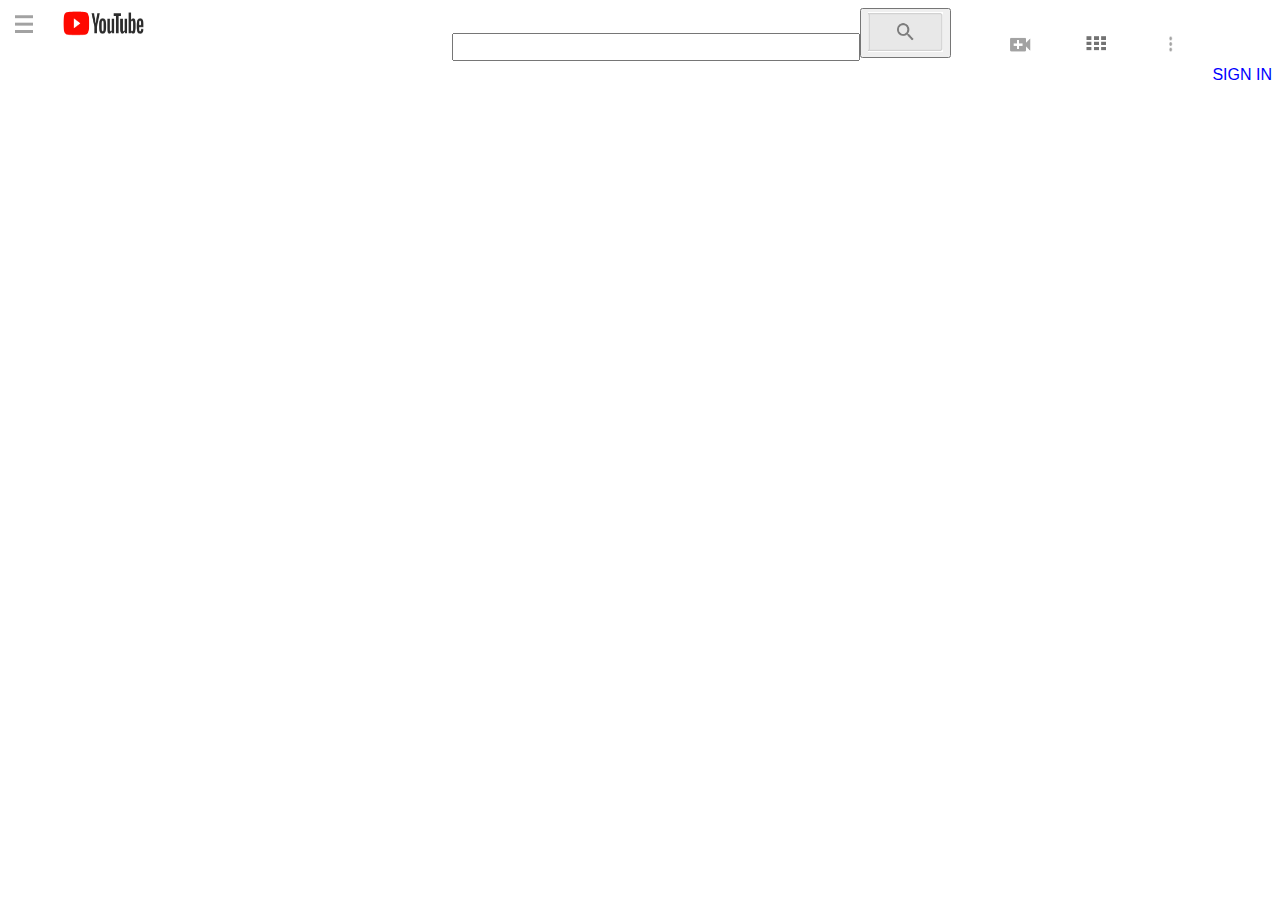
==== youtube.html @ cbfb93bb "Added a navigation bar" ====
<!DOCTYPE html>
<html>
    <head>
        <title>Youtube</title>
        <link rel = "stylesheet" type = "text/css" href ="youtube.css">

    </head>
    <body>
        <div class = "navbar">
            <div class = "leftnavbar">
                <a class = "burger" href = "#"><img src = "Media/sidebar.png"></a>
                <a class= "logo"href = "#"><img src = "Media/Logo.png"></a>
            </div>

            <div class = "centernavbar">
               <div class = "searchbar"><form><input type= "text"><a href ="#"><button class = "search-button"><img class="search-icon" src ="Media/search_icon.png"></button></a></form></div>
               
            </div>
            <div class= "rightnavbar">
                <a href = "#"><img src= "Media/start_video.png"></a>
                <a href = "#"><img src= "Media/Apps.png"></a>
                <a href = "#"><img src = "Media/options.png"></a>
                <a class = "sign-in-button" href = "#">SIGN IN</a>
            </div>
        </div>
        <script src = "youtube.js"></script>
    </body>
</html>
---- youtube.css ----
.navbar,form,.rightnavbar,.leftnavbar{
    display: inline;
    vertical-align: top;
}

form input{
    height: 22px;
    width: 400px;
}
.rightnavbar {
    
    float:right;
}

.search-icon{
    height:40px;
    width: 75px;
}
.search-button{
    height: 50px;
}

.centernavbar,.searchbar{
    display: inline;
    margin-left:150px;
}
.sign-in-button:visited, .sign-in-button{
    position:relative;
    top: 0;
    right: 0;
    color: blue;
    text-decoration: none;
    font-weight: 500;
    font-family: Arial, Helvetica, sans-serif;
    padding-bottom: 50px;

}

.rightnavbar a img{
    margin: 24px;
    height:24px;
    width:24px;

}

.logo img{
    height: 30px;
    width:86px;
}
.burger img {
    margin-right: 20px;
    height: 30px;
    width: 30px;
}
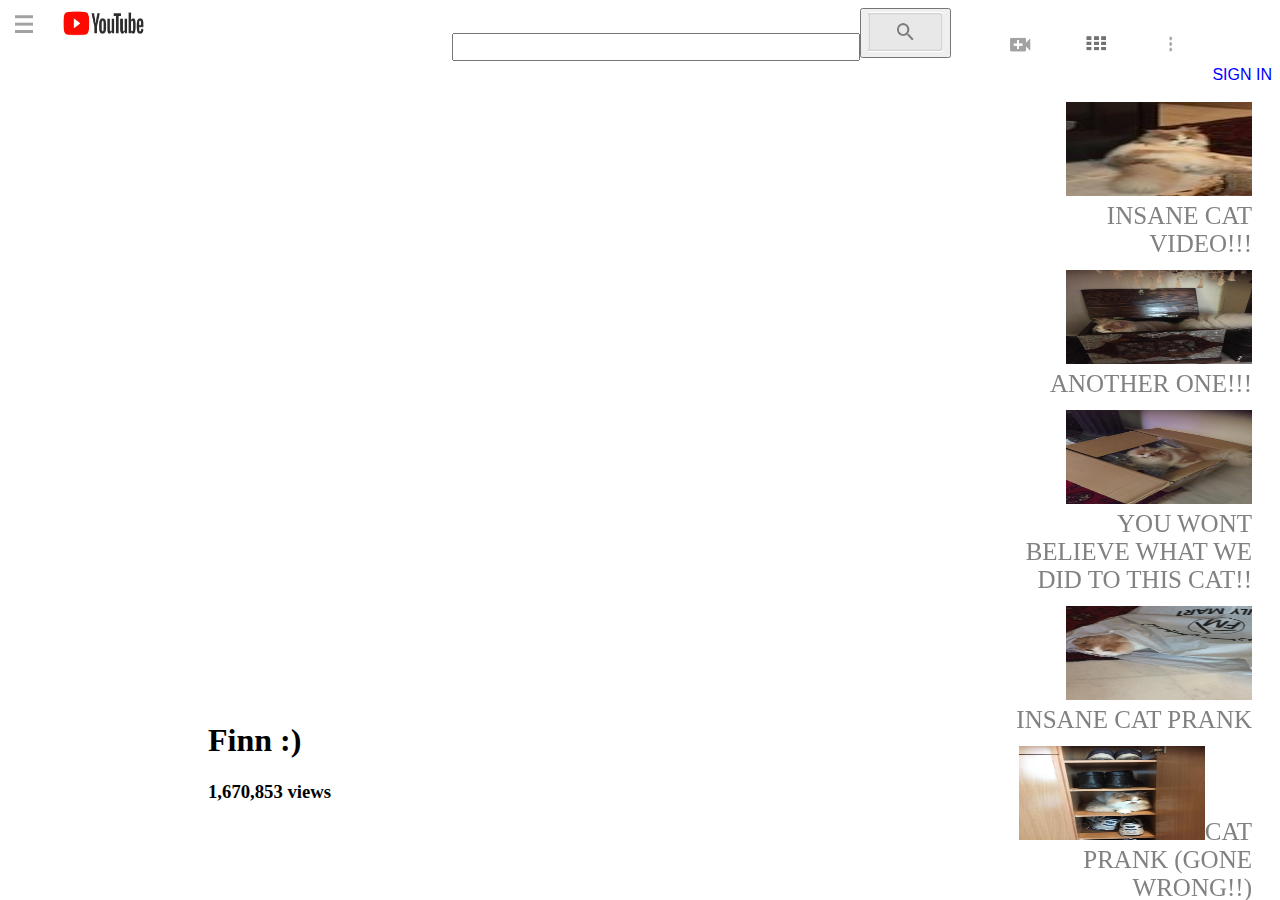
==== commit f2c7efaa: "Finished youtube project" ====
--- a/youtube.html
+++ b/youtube.html
@@ -23,6 +23,20 @@
                 <a class = "sign-in-button" href = "#">SIGN IN</a>
             </div>
         </div>
+        <div class = "video"><iframe class = "finn" width="900" height="620" src="https://www.youtube.com/embed/6_MCE3uHzu4" frameborder="0" allow="accelerometer; autoplay; encrypted-media; gyroscope; picture-in-picture" allowfullscreen></iframe>
+            <h1 class= "title">Finn :)</h1>
+            <h3 class= "views">1,670,853 views</h3>
+        </div>
+        <div class= "videos">
+            <ul>
+              <li> <a href = "#"><img src = "Media/1.JPG">INSANE CAT VIDEO!!!</a></li>
+                <li><a href = "#"><img src = "Media/2.JPG">ANOTHER ONE!!!</a></li>
+              <li><a href = "#"><img src = "Media/3.JPG"> YOU WONT BELIEVE WHAT WE DID TO THIS CAT!!</a></li>
+              <li><a href = "#"><img src = "Media/4.JPG">INSANE CAT PRANK</a></li>
+            <li><a href = "#"><img src = "Media/5.JPG">CAT PRANK (GONE WRONG!!)</a></li>
+            <li><a href = "#"><img src = "Media/6.JPG">CAT FIGHT 18+(RAW FOOTAGE)</li>
+            </ul>
+        </div>
         <script src = "youtube.js"></script>
     </body>
 </html>--- a/youtube.css
+++ b/youtube.css
@@ -56,3 +56,39 @@
     width: 30px;
 }
 
+.videos ul li img{
+    width:186px;
+    height:94px;
+}
+
+.videos ul {
+    text-align: right;
+    list-style-type: none;
+        
+}
+
+.videos {
+    height: 100%; /* Full-height: remove this if you want "auto" height */
+    width: 300px; /* Set the width of the sidebar */
+    position: fixed; /* Fixed Sidebar (stay in place on scroll) */
+    top: 60px; /* Stay at the top */
+    right: 20px;
+    overflow: auto;
+    padding-top: 20px;
+  }
+
+  .videos ul li a {
+    padding: 6px 8px 6px 16px;
+    text-decoration: none;
+    font-size: 25px;
+    color: #818181;
+    display: block;
+  }
+  .finn{
+      display: block;
+      margin: 20px auto;
+  }
+  .title, .views{
+      margin-left: 200px;
+  }
+
